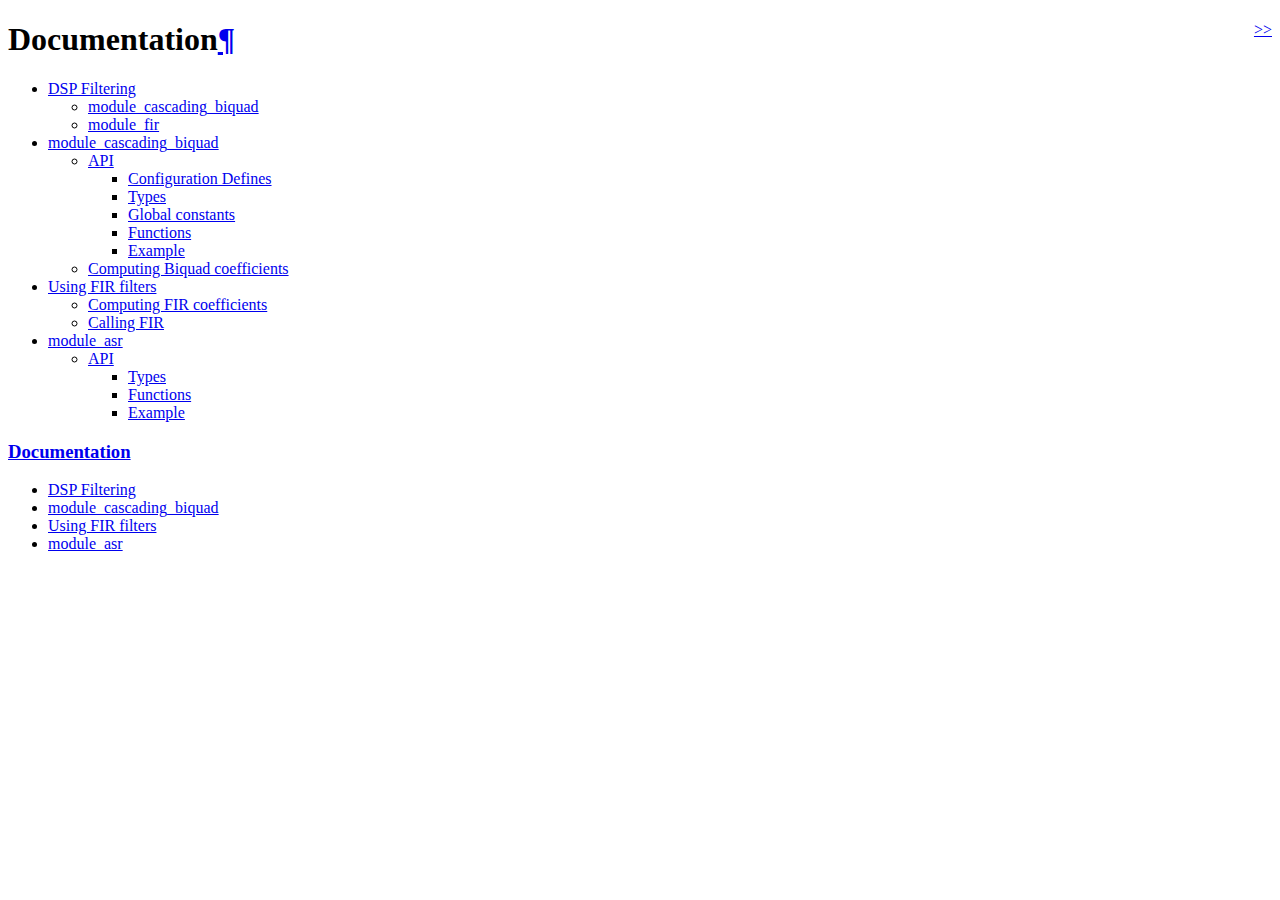
==== index.html @ 45625a18 "New docs with ASR" ====
<!DOCTYPE html PUBLIC "-//W3C//DTD XHTML 1.0 Transitional//EN"
  "http://www.w3.org/TR/xhtml1/DTD/xhtml1-transitional.dtd">

<html xmlns="http://www.w3.org/1999/xhtml">
  <head>
    <meta http-equiv="Content-Type" content="text/html; charset=utf-8" />
    
    <title>Documentation &mdash; Documentation  documentation</title>
    <link rel="stylesheet" href="_static/xdoc.css" type="text/css" />
    <link rel="stylesheet" href="_static/pygments.css" type="text/css" />
    <script type="text/javascript">
      var DOCUMENTATION_OPTIONS = {
        URL_ROOT:    '',
        VERSION:     '',
        COLLAPSE_INDEX: false,
        FILE_SUFFIX: '.html',
        HAS_SOURCE:  true
      };
    </script>
    <script type="text/javascript" src="_static/jquery.js"></script>
    <script type="text/javascript" src="_static/underscore.js"></script>
    <script type="text/javascript" src="_static/doctools.js"></script>
    <script type="text/javascript" src="_static/xcomment.js"></script>
    <link rel="top" title="Documentation  documentation" href="#" />
    <link rel="next" title="DSP Filtering" href="summary.html" /> 

<script>
function setheight() {
h1 = document.getElementById('d1').style.height;
h2 = document.getElementById('d2').style.height;

if (parseInt(h1) > parseInt(h2)) {
document.getElementById('d2').style.height=h1 + "px";
}
else {
document.getElementById('d1').style.height=h2 + "px";
}

}
</script>
</head>

<body onload="setheight();">

  

    <div class="document" id='d1'>
      <div class="documentwrapper">
        <div class="bodywrapper">
          <div class="body">
<div style="float: right">
<a href="summary.html"
                        title="next chapter"> &gt&gt </a></p>
</div>

            
  <div class="section" id="documentation">
<h1>Documentation<a class="headerlink" href="#documentation" title="Permalink to this headline">¶</a></h1>
<div class="toctree-wrapper compound">
<ul>
<li class="toctree-l1"><a class="reference internal" href="summary.html">DSP Filtering</a><ul>
<li class="toctree-l2"><a class="reference internal" href="summary.html#module-cascading-biquad">module_cascading_biquad</a></li>
<li class="toctree-l2"><a class="reference internal" href="summary.html#module-fir">module_fir</a></li>
</ul>
</li>
<li class="toctree-l1"><a class="reference internal" href="biquad.html">module_cascading_biquad</a><ul>
<li class="toctree-l2"><a class="reference internal" href="biquad.html#api">API</a><ul>
<li class="toctree-l3"><a class="reference internal" href="biquad.html#configuration-defines">Configuration Defines</a></li>
<li class="toctree-l3"><a class="reference internal" href="biquad.html#types">Types</a></li>
<li class="toctree-l3"><a class="reference internal" href="biquad.html#global-constants">Global constants</a></li>
<li class="toctree-l3"><a class="reference internal" href="biquad.html#functions">Functions</a></li>
<li class="toctree-l3"><a class="reference internal" href="biquad.html#example">Example</a></li>
</ul>
</li>
<li class="toctree-l2"><a class="reference internal" href="biquad.html#computing-biquad-coefficients">Computing Biquad coefficients</a></li>
</ul>
</li>
<li class="toctree-l1"><a class="reference internal" href="fir.html">Using FIR filters</a><ul>
<li class="toctree-l2"><a class="reference internal" href="fir.html#computing-fir-coefficients">Computing FIR coefficients</a></li>
<li class="toctree-l2"><a class="reference internal" href="fir.html#calling-fir">Calling FIR</a></li>
</ul>
</li>
<li class="toctree-l1"><a class="reference internal" href="asr.html">module_asr</a><ul>
<li class="toctree-l2"><a class="reference internal" href="asr.html#api">API</a><ul>
<li class="toctree-l3"><a class="reference internal" href="asr.html#types">Types</a></li>
<li class="toctree-l3"><a class="reference internal" href="asr.html#functions">Functions</a></li>
<li class="toctree-l3"><a class="reference internal" href="asr.html#example">Example</a></li>
</ul>
</li>
</ul>
</li>
</ul>
</div>
</div>



          </div>
        </div>
      </div>
      <div class="sphinxsidebar" id='d2'>
        <div class="sphinxsidebarwrapper">
<h3><a href="#">Documentation</a></h3>
<ul>
<li class="toctree-l1"><a class="reference internal" href="summary.html">DSP Filtering</a></li>
<li class="toctree-l1"><a class="reference internal" href="biquad.html">module_cascading_biquad</a></li>
<li class="toctree-l1"><a class="reference internal" href="fir.html">Using FIR filters</a></li>
<li class="toctree-l1"><a class="reference internal" href="asr.html">module_asr</a></li>
</ul>

<div id="searchbox" style="display: none;margin-bottom: 10px;">
  <h3>Search</h3>
    <form class="search" action="search.html" method="get">
      <input type="text" name="q" size="18" />
      <input type="submit" value="Go" />
      <input type="hidden" name="check_keywords" value="yes" />
      <input type="hidden" name="area" value="default" />
    </form>
</div>
<script type="text/javascript">$('#searchbox').show(0);</script>
        </div>
      </div>
      <div class="clearer"></div>
    </div>



    <div class="footer">
    </div>
  </body>
</html>
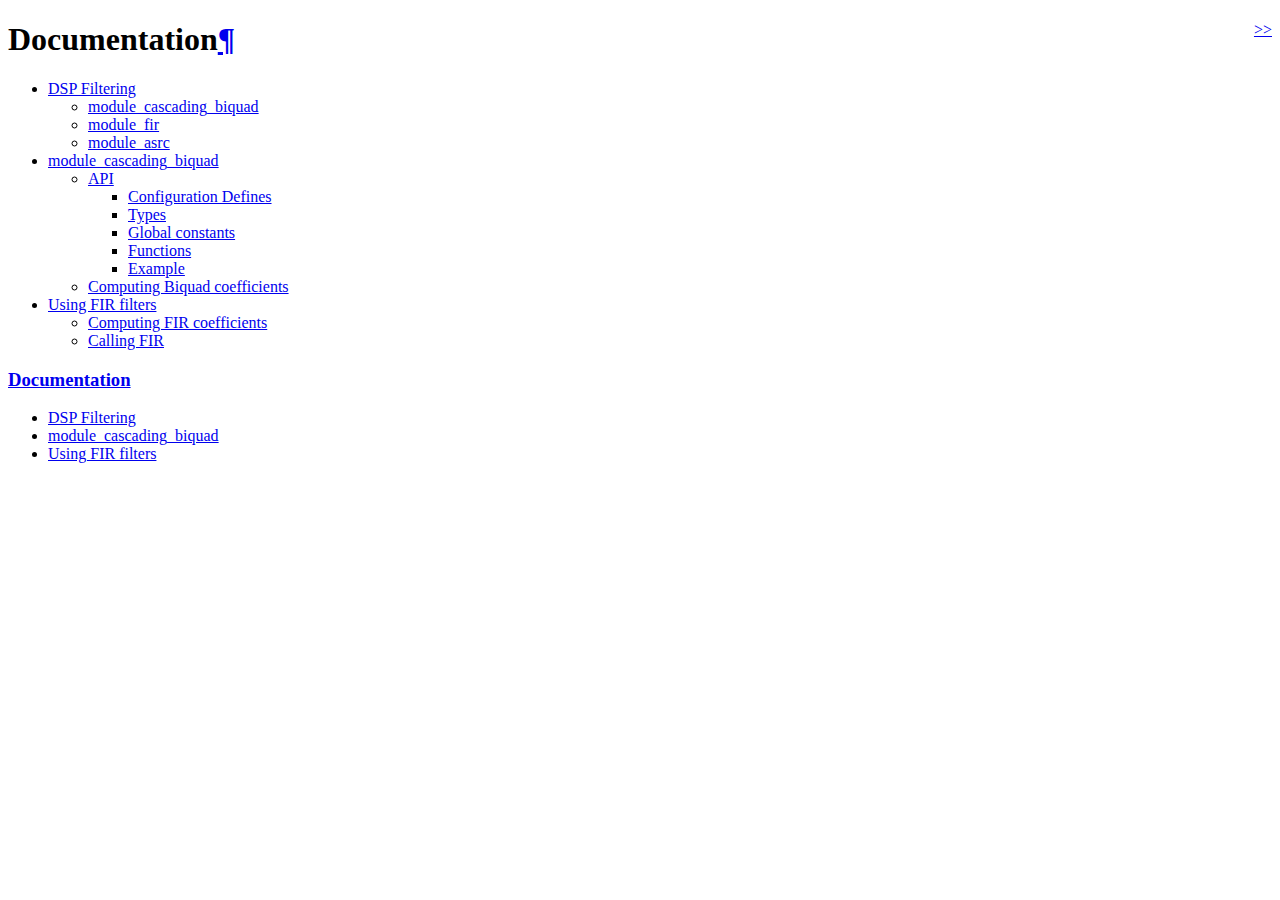
==== commit b646cb00: "New docs" ====
--- a/index.html
+++ b/index.html
@@ -62,6 +62,7 @@
 <li class="toctree-l1"><a class="reference internal" href="summary.html">DSP Filtering</a><ul>
 <li class="toctree-l2"><a class="reference internal" href="summary.html#module-cascading-biquad">module_cascading_biquad</a></li>
 <li class="toctree-l2"><a class="reference internal" href="summary.html#module-fir">module_fir</a></li>
+<li class="toctree-l2"><a class="reference internal" href="summary.html#module-asrc">module_asrc</a></li>
 </ul>
 </li>
 <li class="toctree-l1"><a class="reference internal" href="biquad.html">module_cascading_biquad</a><ul>
@@ -81,15 +82,6 @@
 <li class="toctree-l2"><a class="reference internal" href="fir.html#calling-fir">Calling FIR</a></li>
 </ul>
 </li>
-<li class="toctree-l1"><a class="reference internal" href="asr.html">module_asr</a><ul>
-<li class="toctree-l2"><a class="reference internal" href="asr.html#api">API</a><ul>
-<li class="toctree-l3"><a class="reference internal" href="asr.html#types">Types</a></li>
-<li class="toctree-l3"><a class="reference internal" href="asr.html#functions">Functions</a></li>
-<li class="toctree-l3"><a class="reference internal" href="asr.html#example">Example</a></li>
-</ul>
-</li>
-</ul>
-</li>
 </ul>
 </div>
 </div>
@@ -106,7 +98,6 @@
 <li class="toctree-l1"><a class="reference internal" href="summary.html">DSP Filtering</a></li>
 <li class="toctree-l1"><a class="reference internal" href="biquad.html">module_cascading_biquad</a></li>
 <li class="toctree-l1"><a class="reference internal" href="fir.html">Using FIR filters</a></li>
-<li class="toctree-l1"><a class="reference internal" href="asr.html">module_asr</a></li>
 </ul>
 
 <div id="searchbox" style="display: none;margin-bottom: 10px;">
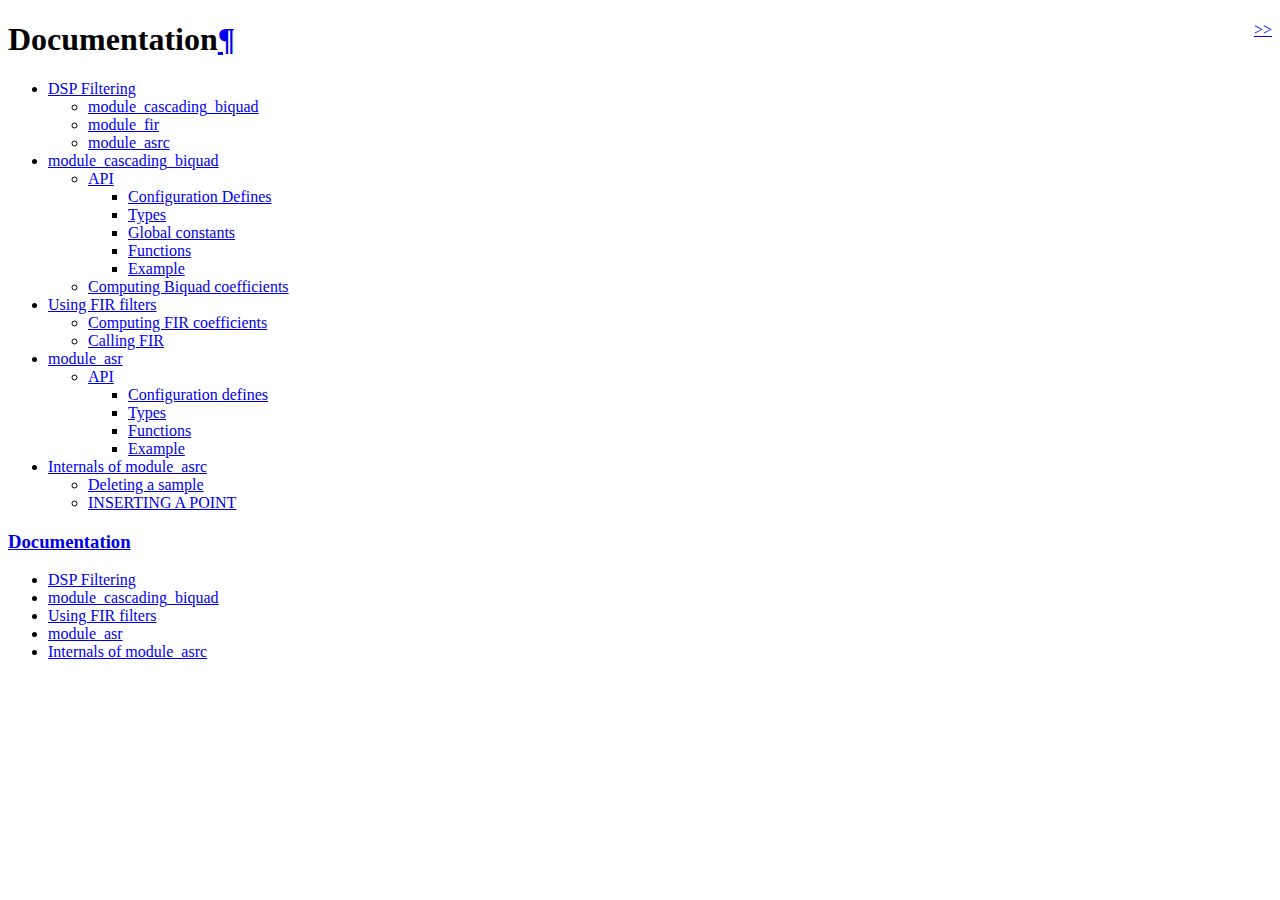
==== commit 2bc79104: "New docs" ====
--- a/index.html
+++ b/index.html
@@ -82,6 +82,21 @@
 <li class="toctree-l2"><a class="reference internal" href="fir.html#calling-fir">Calling FIR</a></li>
 </ul>
 </li>
+<li class="toctree-l1"><a class="reference internal" href="asrc.html">module_asr</a><ul>
+<li class="toctree-l2"><a class="reference internal" href="asrc.html#api">API</a><ul>
+<li class="toctree-l3"><a class="reference internal" href="asrc.html#configuration-defines">Configuration defines</a></li>
+<li class="toctree-l3"><a class="reference internal" href="asrc.html#types">Types</a></li>
+<li class="toctree-l3"><a class="reference internal" href="asrc.html#functions">Functions</a></li>
+<li class="toctree-l3"><a class="reference internal" href="asrc.html#example">Example</a></li>
+</ul>
+</li>
+</ul>
+</li>
+<li class="toctree-l1"><a class="reference internal" href="asrc-internal.html">Internals of module_asrc</a><ul>
+<li class="toctree-l2"><a class="reference internal" href="asrc-internal.html#deleting-a-sample">Deleting a sample</a></li>
+<li class="toctree-l2"><a class="reference internal" href="asrc-internal.html#inserting-a-point">INSERTING A POINT</a></li>
+</ul>
+</li>
 </ul>
 </div>
 </div>
@@ -98,6 +113,8 @@
 <li class="toctree-l1"><a class="reference internal" href="summary.html">DSP Filtering</a></li>
 <li class="toctree-l1"><a class="reference internal" href="biquad.html">module_cascading_biquad</a></li>
 <li class="toctree-l1"><a class="reference internal" href="fir.html">Using FIR filters</a></li>
+<li class="toctree-l1"><a class="reference internal" href="asrc.html">module_asr</a></li>
+<li class="toctree-l1"><a class="reference internal" href="asrc-internal.html">Internals of module_asrc</a></li>
 </ul>
 
 <div id="searchbox" style="display: none;margin-bottom: 10px;">
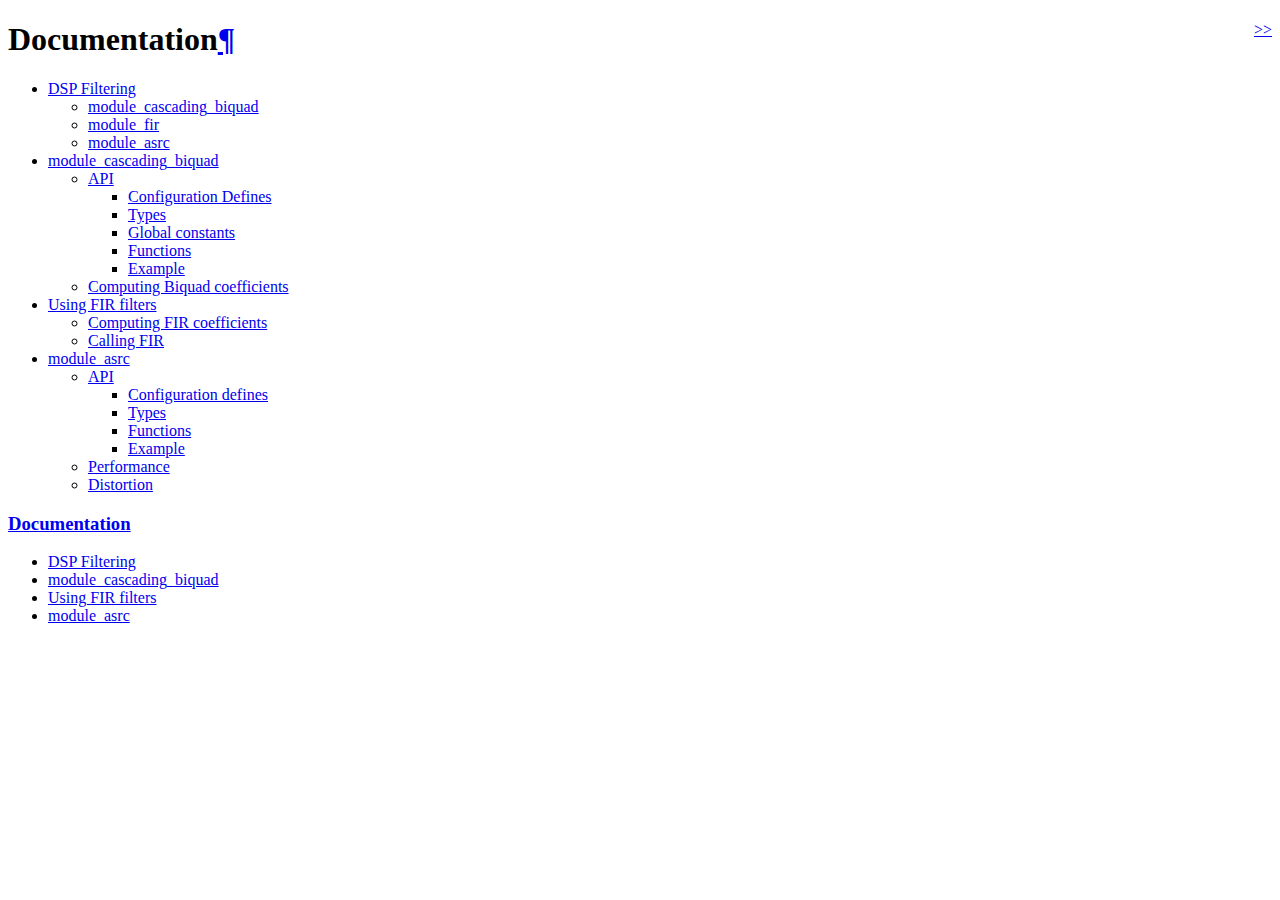
==== commit 5ae80681: "docs" ====
--- a/index.html
+++ b/index.html
@@ -82,7 +82,7 @@
 <li class="toctree-l2"><a class="reference internal" href="fir.html#calling-fir">Calling FIR</a></li>
 </ul>
 </li>
-<li class="toctree-l1"><a class="reference internal" href="asrc.html">module_asr</a><ul>
+<li class="toctree-l1"><a class="reference internal" href="asrc.html">module_asrc</a><ul>
 <li class="toctree-l2"><a class="reference internal" href="asrc.html#api">API</a><ul>
 <li class="toctree-l3"><a class="reference internal" href="asrc.html#configuration-defines">Configuration defines</a></li>
 <li class="toctree-l3"><a class="reference internal" href="asrc.html#types">Types</a></li>
@@ -90,11 +90,8 @@
 <li class="toctree-l3"><a class="reference internal" href="asrc.html#example">Example</a></li>
 </ul>
 </li>
-</ul>
-</li>
-<li class="toctree-l1"><a class="reference internal" href="asrc-internal.html">Internals of module_asrc</a><ul>
-<li class="toctree-l2"><a class="reference internal" href="asrc-internal.html#deleting-a-sample">Deleting a sample</a></li>
-<li class="toctree-l2"><a class="reference internal" href="asrc-internal.html#inserting-a-point">INSERTING A POINT</a></li>
+<li class="toctree-l2"><a class="reference internal" href="asrc.html#performance">Performance</a></li>
+<li class="toctree-l2"><a class="reference internal" href="asrc.html#distortion">Distortion</a></li>
 </ul>
 </li>
 </ul>
@@ -113,8 +110,7 @@
 <li class="toctree-l1"><a class="reference internal" href="summary.html">DSP Filtering</a></li>
 <li class="toctree-l1"><a class="reference internal" href="biquad.html">module_cascading_biquad</a></li>
 <li class="toctree-l1"><a class="reference internal" href="fir.html">Using FIR filters</a></li>
-<li class="toctree-l1"><a class="reference internal" href="asrc.html">module_asr</a></li>
-<li class="toctree-l1"><a class="reference internal" href="asrc-internal.html">Internals of module_asrc</a></li>
+<li class="toctree-l1"><a class="reference internal" href="asrc.html">module_asrc</a></li>
 </ul>
 
 <div id="searchbox" style="display: none;margin-bottom: 10px;">
